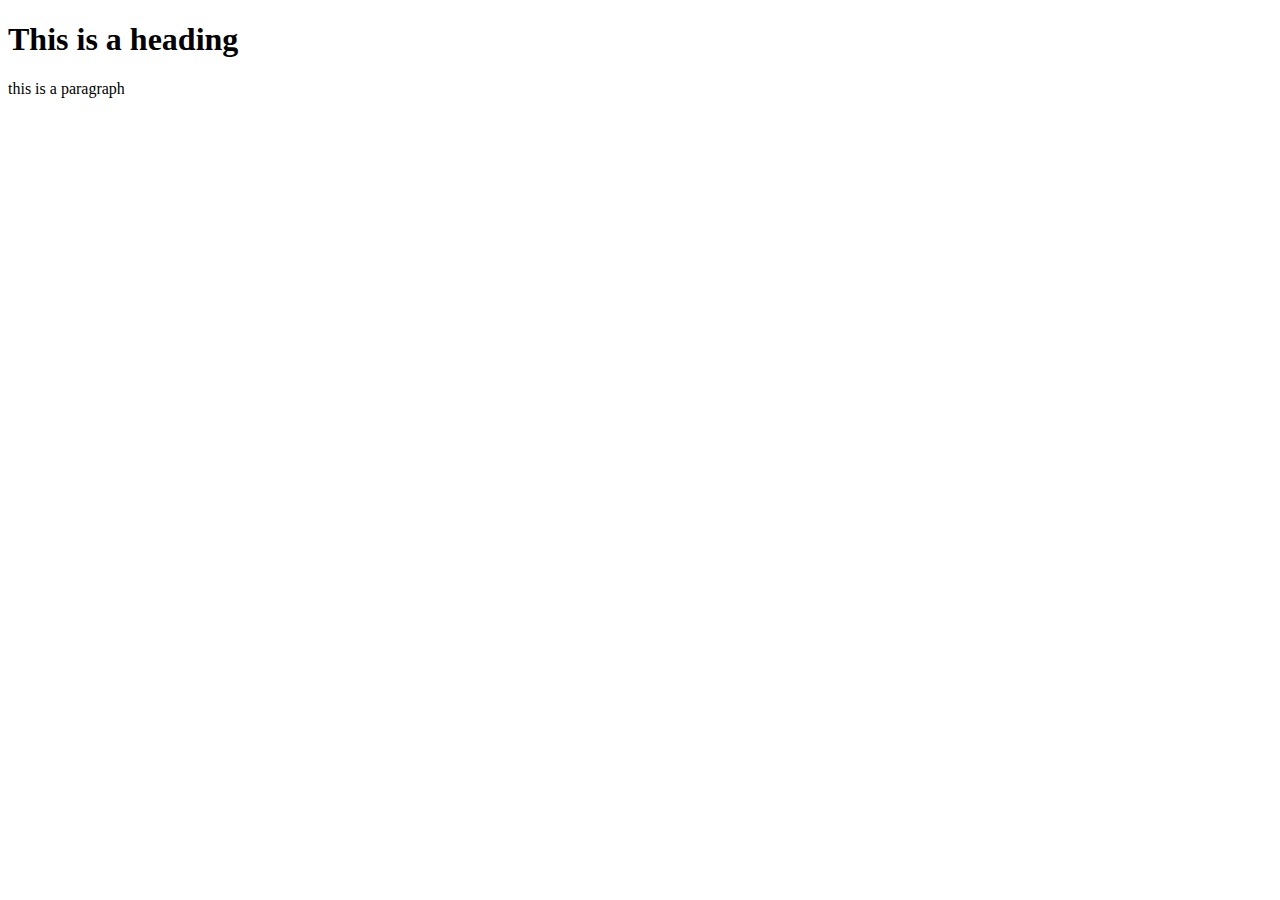
==== index.html @ 7efc2547 "basic site made" ====
<!DOCTYPE html>
<html lang="en" dir="ltr">
  <head>
    <meta charset="utf-8">
    <title>110 Homepage</title>
    <link rel="stylesheet" href="style.css">
  </head>
  <body>
    <h1>This is a heading</h1>
    <p>this is a paragraph</p>
  </body>
</html>
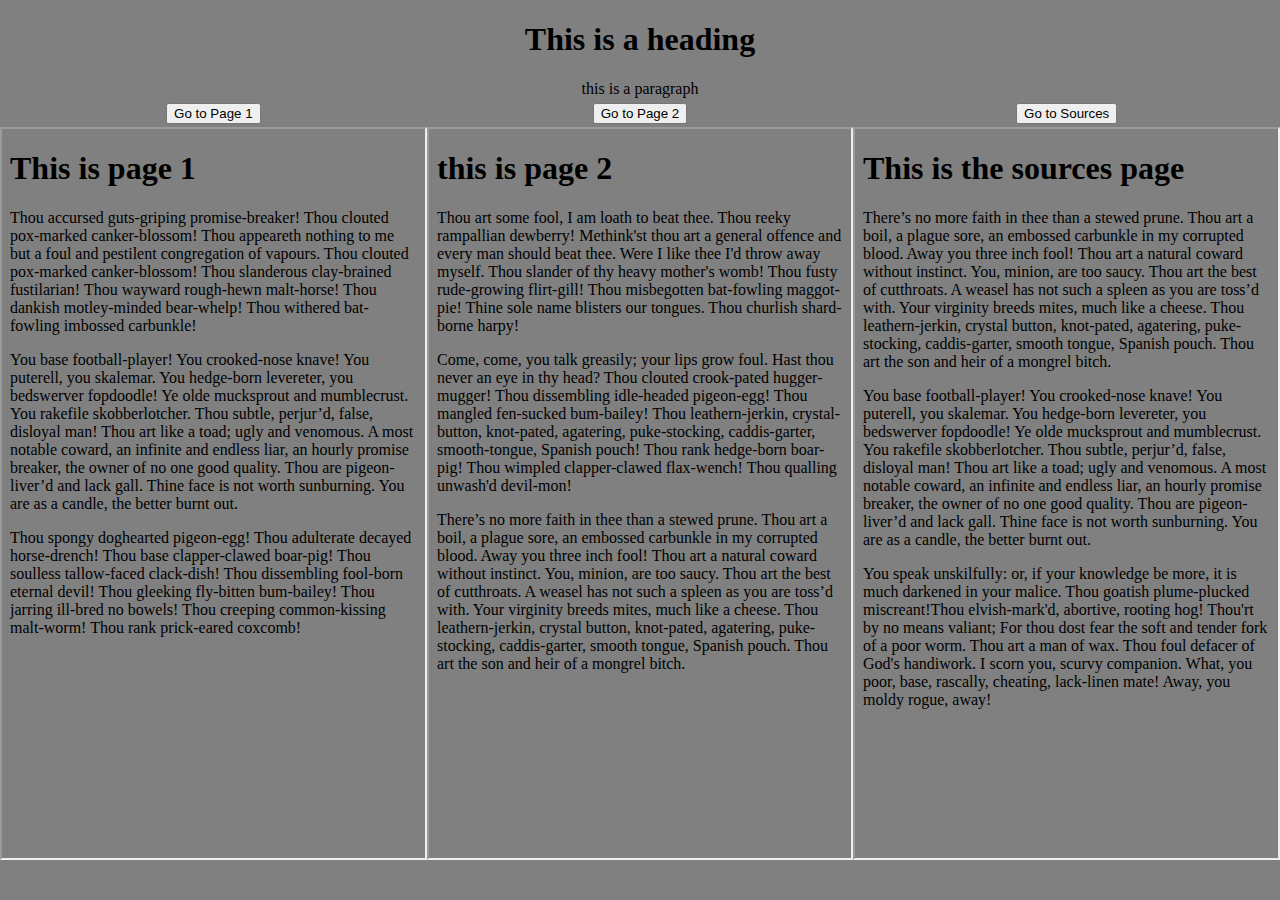
==== commit 2ea18994: "first form of iframes" ====
--- a/index.html
+++ b/index.html
@@ -6,7 +6,54 @@
     <link rel="stylesheet" href="style.css">
   </head>
   <body>
-    <h1>This is a heading</h1>
-    <p>this is a paragraph</p>
+    <div id="Main">
+
+      <div id="header">
+    <h1 id="heading">This is a heading</h1>
+    <p id="subheading">this is a paragraph</p>
+    </div>
+
+
+    <div id="box1">
+
+    <form action="page1.html">
+    <input type="submit" value="Go to Page 1" />
+    </form>
+<div class="frame">
+    <a href="page1.html"><iframe src="page1.html" class="fram"></iframe></a>
+</div>
+    </div>
+
+
+    <div id="box2">
+
+
+
+    <form action="page2.html">
+    <input type="submit" value="Go to Page 2" />
+    </form>
+    <div class="frame">
+        <a href="page2.html"><iframe src="page2.html" class="fram"></iframe></a>
+    </div>
+
+    </div>
+
+    <div id="box3">
+
+
+
+    <form action="sources.html">
+    <input type="submit" value="Go to Sources" />
+    </form>
+    <div class="frame">
+    <a href="sources.html"><iframe src="sources.html" class="fram"></iframe></a>
+    </div>
+
+
+
+    </div>
+
+
+    </div>
   </body>
 </html>
--- a/style.css
+++ b/style.css
@@ -0,0 +1,66 @@
+form {
+  display: flex;
+  align-items: center;
+  justify-content: center;
+  height: 3vh;
+  margin: 0;
+}
+
+body{
+  margin: 0px;
+  padding: 0;
+}
+
+.frame{
+    display: flex;
+    align-items: center;
+    justify-content: center;
+}
+
+.fram{
+  width: 33vw;
+  height: 81vh;
+  margin: 0;
+}
+
+#Main{
+  display: grid;
+  width: 100vw;
+  height: 100vh;
+  background-color: gray;
+  grid-template-rows: 100px 1fr;
+  grid-template-columns: 1fr 1fr 1fr;
+}
+
+#header{
+  grid-row: 1/2;
+  grid-column: 1/4;
+
+}
+
+#box1{
+  grid-row: 2/3;
+  grid-column: 1/2;
+}
+
+#box2{
+  grid-row: 2/3;
+  grid-column: 2/3;
+}
+
+#box3{
+  grid-row: 2/3;
+  grid-column: 3/4;
+}
+
+#heading{
+  display: flex;
+  align-items: center;
+  justify-content: center;
+}
+
+#subheading{
+  display: flex;
+  align-items: center;
+  justify-content: center;
+}
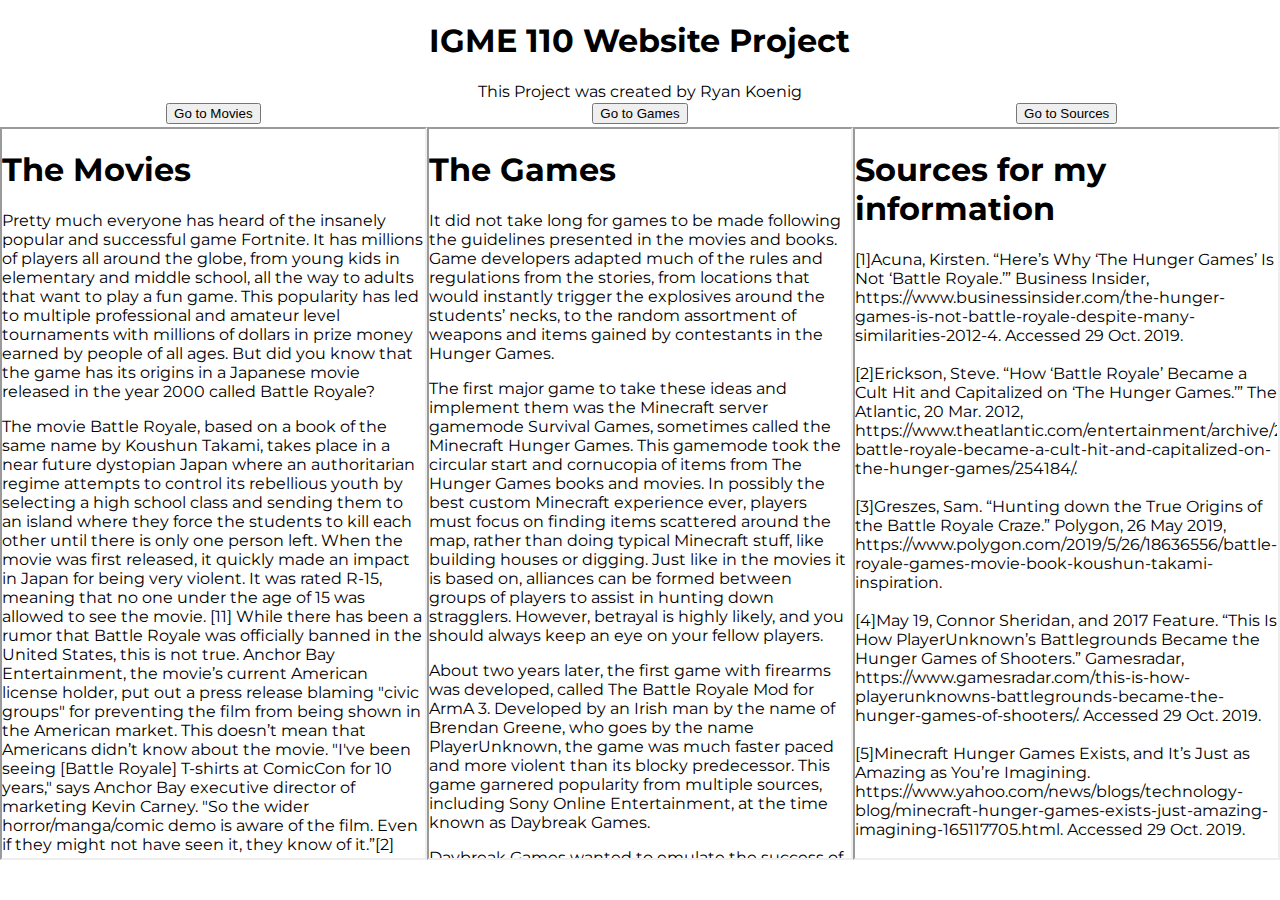
==== commit e86dd70f: "update all pages" ====
--- a/index.html
+++ b/index.html
@@ -4,20 +4,21 @@
     <meta charset="utf-8">
     <title>110 Homepage</title>
     <link rel="stylesheet" href="style.css">
+    <link href="https://fonts.googleapis.com/css?family=Montserrat&display=swap" rel="stylesheet">
   </head>
   <body>
     <div id="Main">
 
       <div id="header">
-    <h1 id="heading">This is a heading</h1>
-    <p id="subheading">this is a paragraph</p>
+    <h1 id="heading">IGME 110 Website Project</h1>
+    <p id="subheading">This Project was created by Ryan Koenig</p>
     </div>
 
 
     <div id="box1">
 
     <form action="page1.html">
-    <input type="submit" value="Go to Page 1" />
+    <input type="submit" value="Go to Movies" />
     </form>
 <div class="frame">
     <a href="page1.html"><iframe src="page1.html" class="fram"></iframe></a>
@@ -30,7 +31,7 @@
 
 
     <form action="page2.html">
-    <input type="submit" value="Go to Page 2" />
+    <input type="submit" value="Go to Games" />
     </form>
     <div class="frame">
         <a href="page2.html"><iframe src="page2.html" class="fram"></iframe></a>
--- a/style.css
+++ b/style.css
@@ -10,6 +10,15 @@
   margin: 0px;
   padding: 0;
 }
+
+h1 {
+  font-family: 'Montserrat', sans-serif;
+}
+
+p{
+  font-family: 'Montserrat', sans-serif;
+}
+
 
 .frame{
     display: flex;
@@ -27,7 +36,6 @@
   display: grid;
   width: 100vw;
   height: 100vh;
-  background-color: gray;
   grid-template-rows: 100px 1fr;
   grid-template-columns: 1fr 1fr 1fr;
 }
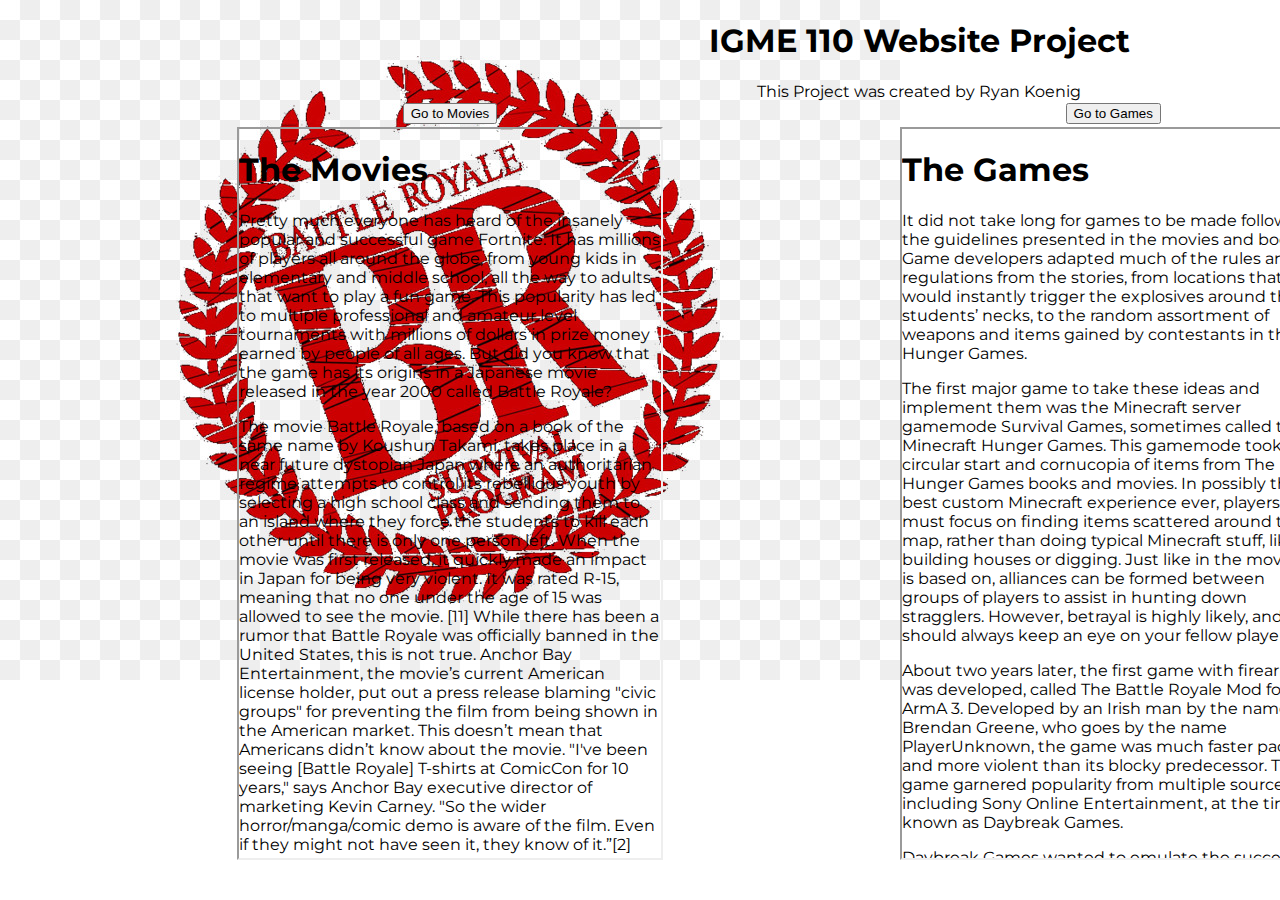
==== commit bb6aa70b: "use images" ====
--- a/index.html
+++ b/index.html
@@ -9,19 +9,31 @@
   <body>
     <div id="Main">
 
+      <div id="imgLeft">
+<img src="BR.jpg" alt="Battle Royale Logo">
+      </div>
+
+
+
       <div id="header">
     <h1 id="heading">IGME 110 Website Project</h1>
     <p id="subheading">This Project was created by Ryan Koenig</p>
     </div>
 
 
+    <div id="imgRight">
+    <img src="PUBG.png" alt="PlayerUnknown's Battlegrounds Logo">
+    </div>
+
+
+
     <div id="box1">
 
-    <form action="page1.html">
+    <form action="movies.html">
     <input type="submit" value="Go to Movies" />
     </form>
 <div class="frame">
-    <a href="page1.html"><iframe src="page1.html" class="fram"></iframe></a>
+<iframe src="movies.html" class="fram"></iframe>
 </div>
     </div>
 
@@ -30,11 +42,11 @@
 
 
 
-    <form action="page2.html">
+    <form action="games.html">
     <input type="submit" value="Go to Games" />
     </form>
     <div class="frame">
-        <a href="page2.html"><iframe src="page2.html" class="fram"></iframe></a>
+<iframe src="games.html" class="fram"></iframe>
     </div>
 
     </div>
@@ -47,7 +59,7 @@
     <input type="submit" value="Go to Sources" />
     </form>
     <div class="frame">
-    <a href="sources.html"><iframe src="sources.html" class="fram"></iframe></a>
+<iframe src="sources.html" class="fram"></iframe>
     </div>
 
 
--- a/style.css
+++ b/style.css
@@ -40,6 +40,15 @@
   grid-template-columns: 1fr 1fr 1fr;
 }
 
+#imgLeft{
+  grid-row: 1/2;
+  grid-column: 1/2;
+}
+#imgRight{
+  grid-row: 1/2;
+  grid-column: 3/4;
+}
+
 #header{
   grid-row: 1/2;
   grid-column: 1/4;
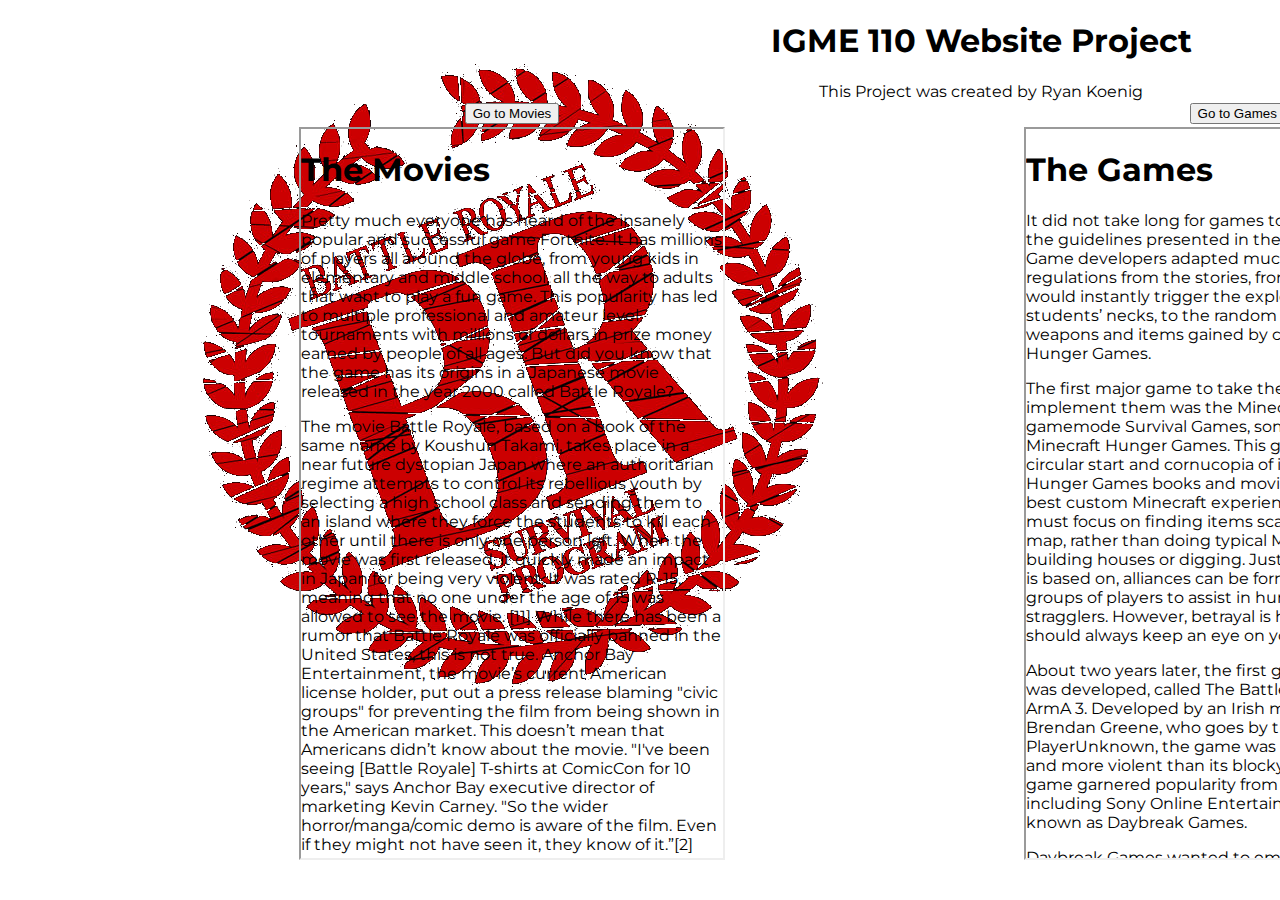
==== commit 12e764c4: "use new image" ====
--- a/index.html
+++ b/index.html
@@ -10,7 +10,7 @@
     <div id="Main">
 
       <div id="imgLeft">
-<img src="BR.jpg" alt="Battle Royale Logo">
+<img src="BR.png" alt="Battle Royale Logo">
       </div>
 
 
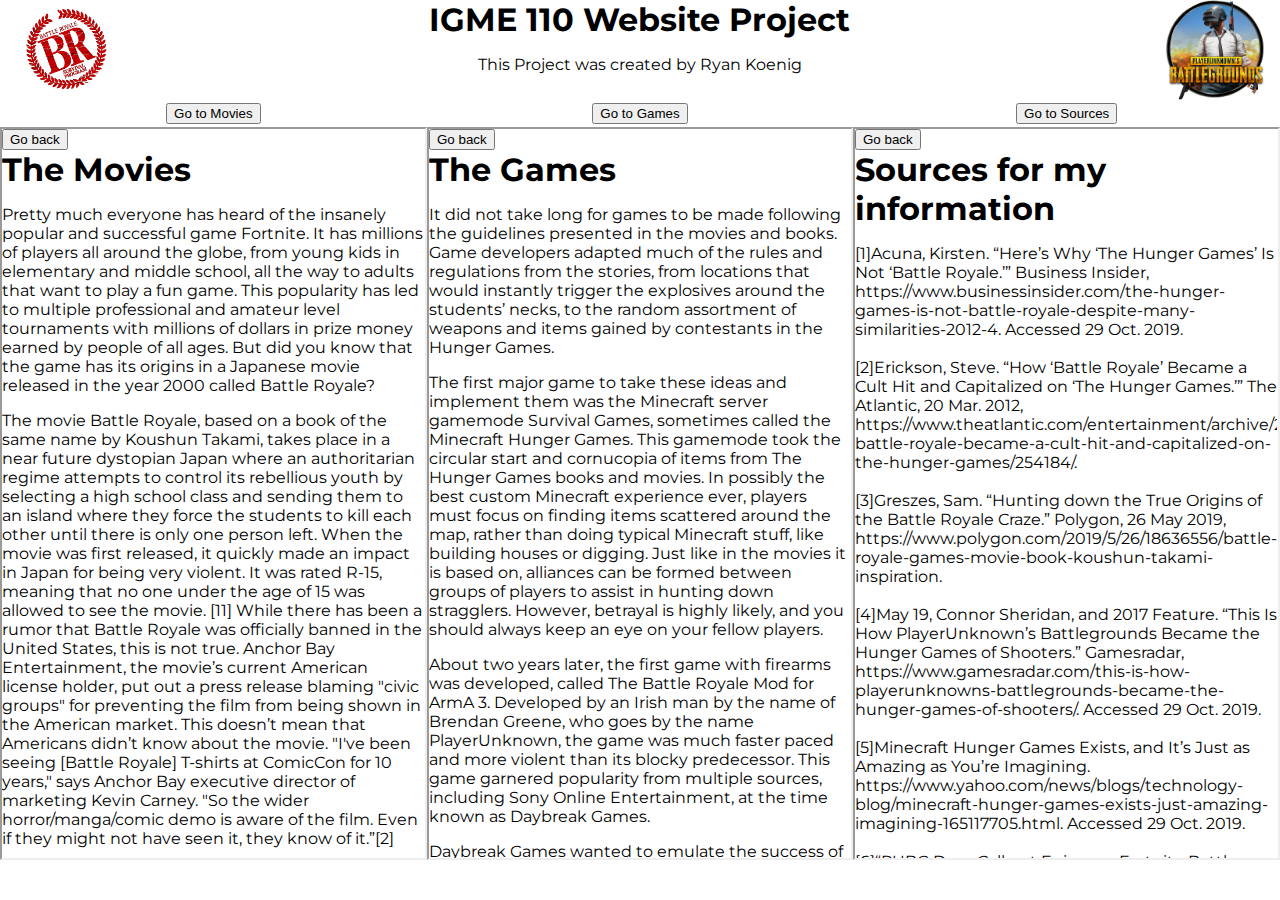
==== commit 31daf4c9: "update" ====
--- a/index.html
+++ b/index.html
@@ -10,7 +10,7 @@
     <div id="Main">
 
       <div id="imgLeft">
-<img src="BR.png" alt="Battle Royale Logo">
+<img src="BR.png" alt="Battle Royale Logo" class="short">
       </div>
 
 
@@ -22,14 +22,14 @@
 
 
     <div id="imgRight">
-    <img src="PUBG.png" alt="PlayerUnknown's Battlegrounds Logo">
+    <img src="PUBG.png" alt="PlayerUnknown's Battlegrounds Logo" class="short">
     </div>
 
 
 
     <div id="box1">
 
-    <form action="movies.html">
+    <form action="movies.html" class="button">
     <input type="submit" value="Go to Movies" />
     </form>
 <div class="frame">
@@ -42,7 +42,7 @@
 
 
 
-    <form action="games.html">
+    <form action="games.html" class="button">
     <input type="submit" value="Go to Games" />
     </form>
     <div class="frame">
@@ -55,7 +55,7 @@
 
 
 
-    <form action="sources.html">
+    <form action="sources.html" class="button">
     <input type="submit" value="Go to Sources" />
     </form>
     <div class="frame">
--- a/style.css
+++ b/style.css
@@ -1,4 +1,4 @@
-form {
+.button{
   display: flex;
   align-items: center;
   justify-content: center;
@@ -12,6 +12,8 @@
 }
 
 h1 {
+  padding: 0;
+  margin: 0;
   font-family: 'Montserrat', sans-serif;
 }
 
@@ -31,6 +33,10 @@
   height: 81vh;
   margin: 0;
 }
+.short{
+  display: flex;
+  max-height: 100px;
+}
 
 #Main{
   display: grid;
@@ -41,12 +47,21 @@
 }
 
 #imgLeft{
+  display: flex;
   grid-row: 1/2;
   grid-column: 1/2;
+  max-height: 100px;
+  align-items: flex-start;
+  justify-content: flex-start;
 }
 #imgRight{
+  display: flex;
   grid-row: 1/2;
   grid-column: 3/4;
+  max-height: 100px;
+  align-items: flex-end;
+  justify-content: flex-end;
+  margin: 10px 15px 0px 0px
 }
 
 #header{
